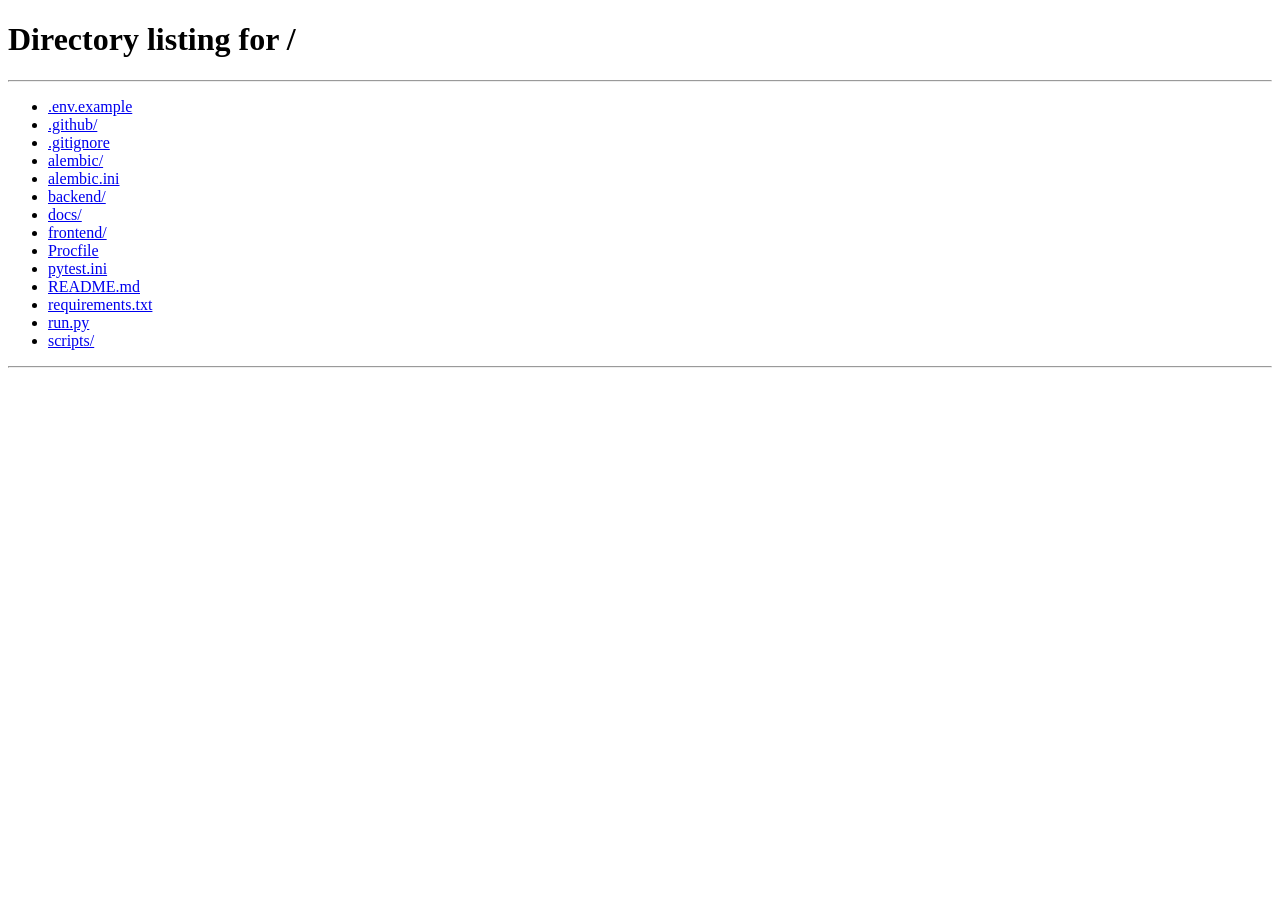
==== frontend/admin.html @ cb81eacd "chore: initial cloud-ready attendance system Co-authored-by: Cursor <cursoragent@cursor.com>" ====
<!DOCTYPE html>
<html lang="zh-Hant">
<head>
  <meta charset="UTF-8" />
  <meta name="viewport" content="width=device-width, initial-scale=1" />
  <meta name="theme-color" content="#0f4c5c" />
  <link rel="manifest" href="manifest.webmanifest" />
  <link rel="stylesheet" href="static/css/app.css?v=10" />
  <link rel="stylesheet" href="static/css/admin.css?v=7" />
  <title>出勤打卡系統｜管理後台</title>
</head>
<body class="admin-body">
  <aside class="sidebar">
    <div class="brand">出勤打卡系統</div>
    <nav id="nav">
      <button data-page="dashboard" class="active">Dashboard</button>
      <button data-page="employees">員工管理</button>
      <button data-page="stores">店舖管理</button>
      <button data-page="schedules">排班管理</button>
      <button data-page="excel">Excel匯入</button>
      <button data-page="today">今日出勤</button>
      <button data-page="query">出勤查詢</button>
      <button data-page="makeup">補打卡紀錄</button>
      <button data-page="audit">操作紀錄</button>
      <button data-page="reports">報表</button>
      <button data-page="settings">系統設定</button>
    </nav>
    <a href="/" class="back" data-nav="home">← 返回打卡</a>
  </aside>
  <main class="main">
    <header class="admin-top">
      <h1 id="page-title">Dashboard</h1>
      <div class="admin-top-right">
        <div id="admin-user"></div>
        <div id="idle-countdown" class="idle-countdown" aria-live="polite" hidden>
          <span class="idle-countdown-icon">🕒</span>
          <span class="idle-countdown-label">自動登出</span>
          <span class="idle-countdown-time">03:00</span>
        </div>
      </div>
    </header>
    <div id="page" class="page"></div>
  </main>

  <div id="idle-modal" class="modal hidden" aria-hidden="true">
    <div class="modal-backdrop"></div>
    <div class="modal-box" role="dialog" aria-modal="true">
      <p class="modal-text">您已閒置，30秒後將自動登出。</p>
      <div class="modal-actions">
        <button type="button" id="idle-continue" class="btn primary">繼續使用</button>
      </div>
    </div>
  </div>

  <script src="static/js/config.js?v=3"></script>
  <script src="static/js/boot_assets.js?v=1"></script>
  <script src="static/js/auth_session.js?v=9"></script>
  <script src="static/js/admin.js?v=8"></script>
</body>
</html>
---- frontend/static/css/app.css ----
:root {
  --bg1: #e8f1f2;
  --bg2: #d4e6e8;
  --ink: #123;
  --brand: #0f4c5c;
  --accent: #e36414;
  --ok: #2a9d8f;
  --danger: #c1121f;
  --muted: #5c6b73;
  --surface: rgba(255, 255, 255, 0.72);
  --radius: 16px;
  font-family: "Segoe UI", "Noto Sans TC", "PingFang TC", sans-serif;
}

* { box-sizing: border-box; }
html, body { margin: 0; min-height: 100%; }
body {
  color: var(--ink);
  background:
    radial-gradient(1200px 600px at 10% -10%, #9ad0d6 0%, transparent 55%),
    radial-gradient(900px 500px at 100% 0%, #f4a26155 0%, transparent 50%),
    linear-gradient(160deg, var(--bg1), var(--bg2));
}

.hidden { display: none !important; }
.view { min-height: 100vh; padding: 20px 16px 40px; }

.login-wrap {
  max-width: 380px;
  margin: 12vh auto 0;
  padding: 28px 22px;
  background: var(--surface);
  backdrop-filter: blur(10px);
  border-radius: 24px;
  box-shadow: 0 20px 50px rgba(15, 76, 92, 0.12);
}
.brand {
  margin: 0;
  font-size: 1.8rem;
  letter-spacing: 0.04em;
  color: var(--brand);
  text-align: center;
}
.brand-sm { font-weight: 700; color: var(--brand); }
.sub { text-align: center; color: var(--muted); margin: 4px 0 22px; }
.hint { text-align: center; color: var(--muted); font-size: 0.85rem; }

label { display: block; margin-bottom: 12px; font-size: 0.92rem; color: var(--muted); }
.remember-row {
  display: flex;
  align-items: center;
  gap: 10px;
  margin: 4px 0 8px;
  cursor: pointer;
  color: var(--text, #1a2b2e);
  font-size: 0.95rem;
}
.remember-row input[type="checkbox"] {
  display: inline-block;
  width: 18px;
  height: 18px;
  margin: 0;
  padding: 0;
  accent-color: var(--brand);
  cursor: pointer;
}
#login-notice { margin-top: 10px; text-align: center; }
input, select, textarea {
  display: block;
  width: 100%;
  margin-top: 6px;
  padding: 14px 12px;
  border: 1px solid #c5d5d8;
  border-radius: 12px;
  font-size: 1rem;
  background: #fff;
  font-family: inherit;
}
textarea { resize: vertical; min-height: 96px; }

.btn {
  appearance: none;
  border: 0;
  border-radius: 14px;
  padding: 14px 16px;
  font-size: 1.05rem;
  font-weight: 600;
  cursor: pointer;
  transition: transform 0.12s ease, opacity 0.12s ease;
}
.btn:active { transform: scale(0.98); }
.btn.primary { background: var(--brand); color: #fff; width: 100%; margin-top: 8px; }
.btn.secondary { background: #264653; color: #fff; }
.btn.ghost { background: transparent; color: var(--brand); border: 1px solid #9bb8be; }
.btn.done { background: #d8efe9; color: var(--ok); cursor: default; }
.btn.punch {
  min-height: 72px;
  font-size: 1.2rem;
  background: var(--brand);
  color: #fff;
  width: 100%;
}
.btn.punch:disabled { opacity: 0.55; }

.error { color: var(--danger); min-height: 1.2em; }
.msg { margin: 12px 0; min-height: 1.4em; text-align: center; }
.msg.warn { color: var(--accent); font-weight: 600; }
.msg.ok { color: var(--ok); }
.muted { color: var(--muted); font-size: 0.9rem; }

.top {
  display: flex;
  justify-content: space-between;
  align-items: center;
  margin-bottom: 16px;
  gap: 10px;
}
.top-right {
  display: flex;
  flex-direction: column;
  align-items: flex-end;
  gap: 6px;
  flex-shrink: 0;
}
.idle-countdown {
  display: inline-flex;
  align-items: center;
  gap: 4px;
  padding: 6px 10px;
  border-radius: 10px;
  background: #e8f3f5;
  color: var(--brand);
  font-size: 0.85rem;
  font-weight: 700;
  white-space: nowrap;
  font-variant-numeric: tabular-nums;
}
.idle-countdown.warn {
  background: #fff3e0;
  color: #c45c00;
  animation: idle-pulse 1s ease-in-out infinite;
}
.idle-countdown-time {
  min-width: 3.2em;
  text-align: right;
}
@keyframes idle-pulse {
  0%, 100% { opacity: 1; }
  50% { opacity: 0.72; }
}
@media (max-width: 420px) {
  .top { align-items: flex-start; }
  .idle-countdown { font-size: 0.78rem; padding: 5px 8px; }
  .top-right .btn.ghost { padding: 8px 10px; font-size: 0.9rem; }
}
.card-plain {
  padding: 18px 8px 10px;
  margin-bottom: 18px;
}
.date { font-size: 1.35rem; font-weight: 700; }
.sched { font-size: 1.55rem; margin-top: 8px; color: var(--brand); font-weight: 700; }
.break-line { margin-top: 6px; color: var(--muted); font-size: 1.05rem; }

.punch-grid {
  display: grid;
  gap: 12px;
  max-width: 480px;
  margin: 0 auto;
}
.today-section {
  max-width: 480px;
  margin: 0 auto 14px;
}
.today-title {
  margin: 0 0 8px;
  font-size: 1.15rem;
  font-weight: 700;
  color: var(--brand, #0f4c5c);
}
.status-line {
  margin-top: 8px;
  font-size: 0.95rem;
  font-weight: 600;
  color: #264653;
}
.actions-row {
  display: flex;
  flex-wrap: wrap;
  gap: 8px;
  justify-content: center;
  margin-top: 20px;
}
.makeup {
  max-width: 480px;
  margin: 18px auto 0;
  padding: 16px;
  background: var(--surface);
  border-radius: var(--radius);
}

.modal {
  position: fixed;
  inset: 0;
  z-index: 1000;
  display: flex;
  align-items: center;
  justify-content: center;
  padding: 20px;
}
.modal.hidden { display: none !important; }
.modal-backdrop {
  position: absolute;
  inset: 0;
  background: rgba(18, 40, 48, 0.45);
}
.modal-box {
  position: relative;
  width: min(360px, 100%);
  background: #fff;
  border-radius: 18px;
  padding: 22px 18px 16px;
  box-shadow: 0 18px 40px rgba(15, 76, 92, 0.22);
}
.modal-text {
  margin: 0 0 8px;
  font-size: 1.15rem;
  font-weight: 700;
  color: var(--brand);
  text-align: center;
  line-height: 1.45;
}
.confirm-time {
  text-align: center;
  margin: 0 0 8px;
  font-size: 0.95rem;
}
.confirm-reasons {
  margin: 10px 0 8px;
  text-align: left;
}
.confirm-reasons label { margin-bottom: 10px; }
.confirm-reasons textarea { margin-top: 6px; }
.modal-actions {
  display: grid;
  grid-template-columns: 1fr 1fr;
  gap: 10px;
}
.modal-actions .btn.primary { margin-top: 0; width: 100%; }
.modal-actions .btn.ghost { width: 100%; }
---- frontend/static/css/admin.css ----
.admin-body {
  display: grid;
  grid-template-columns: 220px 1fr;
  min-height: 100vh;
  margin: 0;
  background: #f3f6f7;
  font-family: "Segoe UI", "Noto Sans TC", sans-serif;
}
.sidebar {
  background: #0f4c5c;
  color: #fff;
  padding: 20px 12px;
  display: flex;
  flex-direction: column;
  gap: 8px;
}
.sidebar .brand { font-size: 1.15rem; font-weight: 700; margin-bottom: 12px; padding: 0 8px; }
.sidebar nav { display: flex; flex-direction: column; gap: 4px; flex: 1; }
.sidebar button {
  text-align: left;
  background: transparent;
  color: #d7e8ec;
  border: 0;
  padding: 10px 12px;
  border-radius: 10px;
  cursor: pointer;
  font-size: 0.95rem;
}
.sidebar button.active, .sidebar button:hover { background: rgba(255,255,255,0.12); color: #fff; }
.sidebar .back { color: #9ad0d6; text-decoration: none; padding: 10px 12px; font-size: 0.9rem; }
.main { padding: 20px 24px 40px; overflow: auto; }
.admin-top { display: flex; justify-content: space-between; align-items: center; gap: 12px; }
.admin-top-right {
  display: flex;
  flex-direction: column;
  align-items: flex-end;
  gap: 6px;
  flex-shrink: 0;
}
#admin-user { color: #5a7a82; font-size: 0.95rem; }
.page { margin-top: 12px; }
.panel {
  background: #fff;
  border-radius: 14px;
  padding: 16px;
  box-shadow: 0 8px 24px rgba(15,76,92,0.06);
  margin-bottom: 16px;
}
.stats { display: grid; grid-template-columns: repeat(auto-fit, minmax(140px, 1fr)); gap: 12px; }
.stat { background: #fff; border-radius: 12px; padding: 14px; }
.stat .n { font-size: 1.6rem; font-weight: 700; color: #0f4c5c; }
.stat .l { color: #5c6b73; font-size: 0.85rem; }
table { width: 100%; border-collapse: collapse; font-size: 0.9rem; }
th, td { border-bottom: 1px solid #e5eef0; padding: 8px 6px; text-align: left; }
th { color: #5c6b73; font-weight: 600; }
.form-grid { display: grid; grid-template-columns: repeat(auto-fit, minmax(180px, 1fr)); gap: 10px; }
.form-grid label { font-size: 0.85rem; color: #5c6b73; }
.form-grid input, .form-grid select { width: 100%; padding: 8px; border: 1px solid #cfdde1; border-radius: 8px; }
.toolbar { display: flex; flex-wrap: wrap; gap: 8px; margin-bottom: 12px; align-items: end; }
.btn-sm { padding: 8px 12px; border: 0; border-radius: 8px; background: #0f4c5c; color: #fff; cursor: pointer; }
.btn-sm.light { background: #e8f1f2; color: #0f4c5c; }
.issue-err { color: #c1121f; }
.ok { color: #2a9d8f; }

@media (max-width: 800px) {
  .admin-body { grid-template-columns: 1fr; }
  .sidebar { flex-direction: row; flex-wrap: wrap; }
  .sidebar nav { flex-direction: row; flex-wrap: wrap; }
}
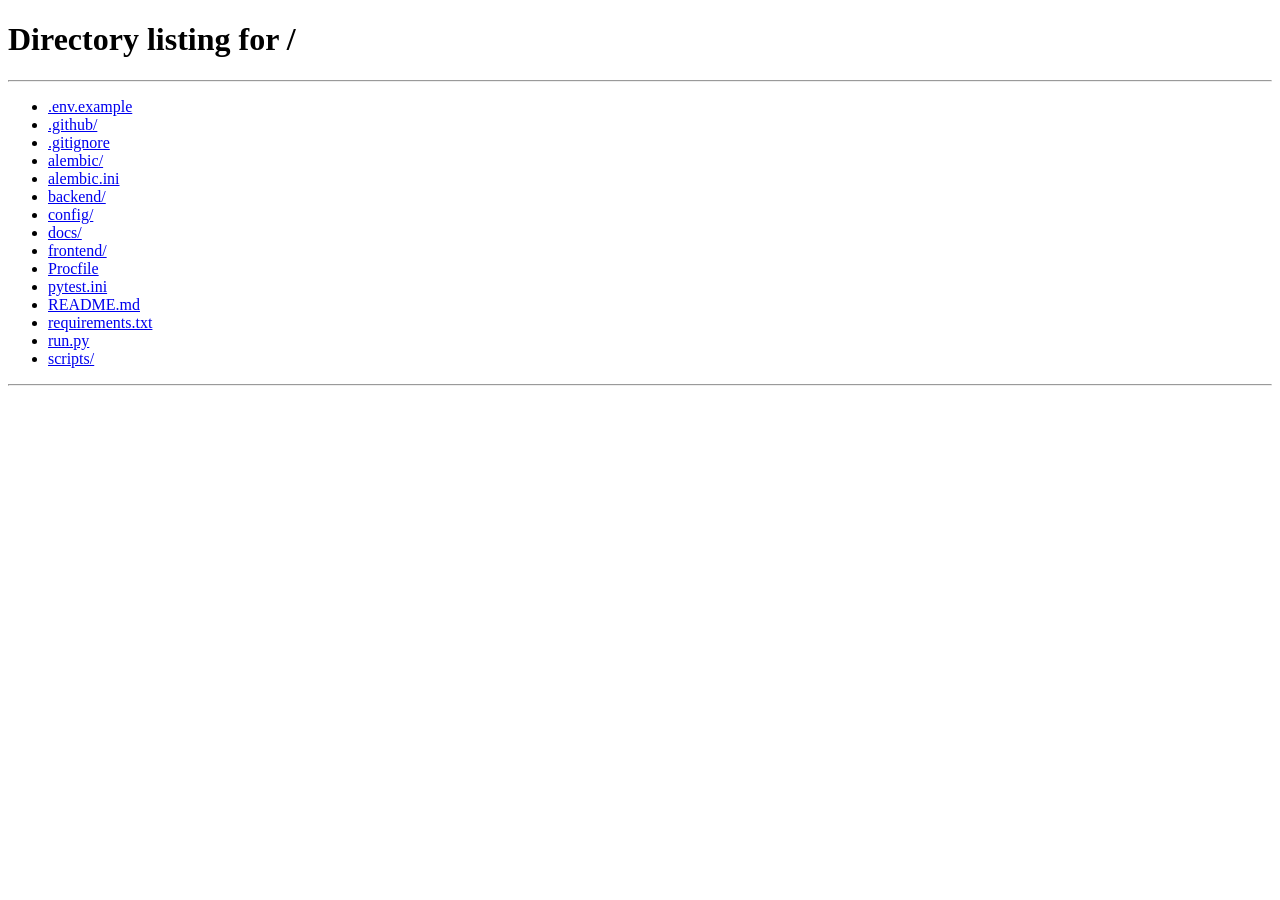
==== commit 6e886c8b: "fix: bypass ngrok browser warning for api requests Co-authored-by: Cursor <cursoragent@cursor.com>" ====
--- a/frontend/admin.html
+++ b/frontend/admin.html
@@ -55,6 +55,6 @@
   <script src="static/js/config.js?v=3"></script>
   <script src="static/js/boot_assets.js?v=1"></script>
   <script src="static/js/auth_session.js?v=9"></script>
-  <script src="static/js/admin.js?v=8"></script>
+  <script src="static/js/admin.js?v=9"></script>
 </body>
 </html>
